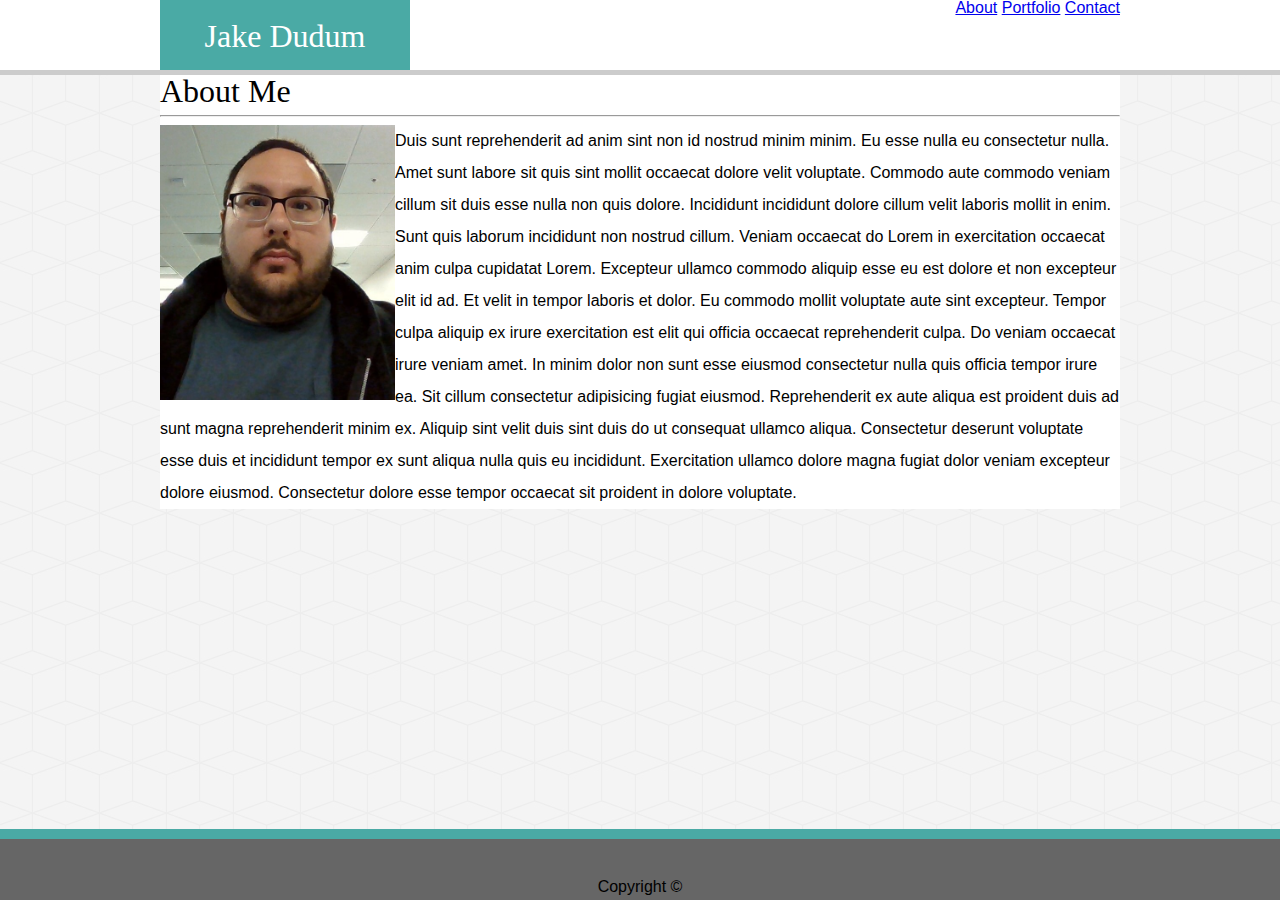
==== index.html @ 427b2b1d "adjusted size of #selfie in style.css and added more filler text to p tags in index.html" ====
<!DOCTYPE html>
<html lang="en">
<head>
    <meta charset="UTF-8">
    <meta name="viewport" content="width=device-width, initial-scale=1.0">
    <meta http-equiv="X-UA-Compatible" content="ie=edge">
    <title>Document</title>
    <link rel="stylesheet" href="assets/css/reset.css">
    <link rel="stylesheet" href="assets/css/style.css">
</head>
<body>

    <div class="header-background">

        <header class="content">
            
            <h1 id="name">Jake Dudum</h1>

            <nav>
                <a href="#">About</a>
                <a href="#">Portfolio</a>
                <a href="#">Contact</a>
            </nav>
        </header>

    </div>

    <section class="content">

        <h1 id="heading">About Me</h1>

        <hr>

        <img id="selfie" src="assets/Images/Selfie.jpg" alt="A selfie of Jake Dudum">

        <p>
            Duis sunt reprehenderit ad anim sint non id nostrud minim minim. Eu esse nulla eu consectetur nulla. Amet sunt labore sit quis sint mollit occaecat dolore velit voluptate. Commodo aute commodo veniam cillum sit duis esse nulla non quis dolore. Incididunt incididunt dolore cillum velit laboris mollit in enim. Sunt quis laborum incididunt non nostrud cillum.
            Veniam occaecat do Lorem in exercitation occaecat anim culpa cupidatat Lorem. Excepteur ullamco commodo aliquip esse eu est dolore et non excepteur elit id ad. Et velit in tempor laboris et dolor.
            Eu commodo mollit voluptate aute sint excepteur. Tempor culpa aliquip ex irure exercitation est elit qui officia occaecat reprehenderit culpa. Do veniam occaecat irure veniam amet. In minim dolor non sunt esse eiusmod consectetur nulla quis officia tempor irure ea. Sit cillum consectetur adipisicing fugiat eiusmod.
            Reprehenderit ex aute aliqua est proident duis ad sunt magna reprehenderit minim ex. Aliquip sint velit duis sint duis do ut consequat ullamco aliqua. Consectetur deserunt voluptate esse duis et incididunt tempor ex sunt aliqua nulla quis eu incididunt. Exercitation ullamco dolore magna fugiat dolor veniam excepteur dolore eiusmod. Consectetur dolore esse tempor occaecat sit proident in dolore voluptate.
        </p>

    </section>

    <footer>Copyright ©</footer>
    
</body>
</html>
---- assets/css/style.css ----
* {
    box-sizing: border-box;
}

body {
    background-image: url("../Images/cubes.png");
    height: 100%;
    margin: 0 auto;
    font-family: 'Arial', 'Helvetica Neue', Helvetica, sans-serif;
}

.content {
    margin: 0 auto;
    width: 960px;
}

.header-background {
    width: 100%;
    height: 75px;
    background: #ffffff;
    border-bottom: #cccccc 5px solid;
}

nav {
    float: right;
}

h1 {
    font-family: 'Georgia', Times, Times New Roman, serif;
    font-size: 32px;
}

#name {
    float: left;
    text-align: center;
    color: #ffffff;
    width: 250px;
    height: 70px;
    padding-top: 20px;
    background: #4aaaa5;
}

section {
    background: #ffffff;
}

#selfie {
    float: left;
    width: 235px;
    height: 275px;
}

p {
    line-height: 2;
}

footer {
    position: absolute;
    padding-top: 40px;
    padding-bottom: 5px;
    bottom: 0;
    width: 100%;
    text-align: center;
    background: #666666;
    border-top: #4aaaa5 10px solid;
}
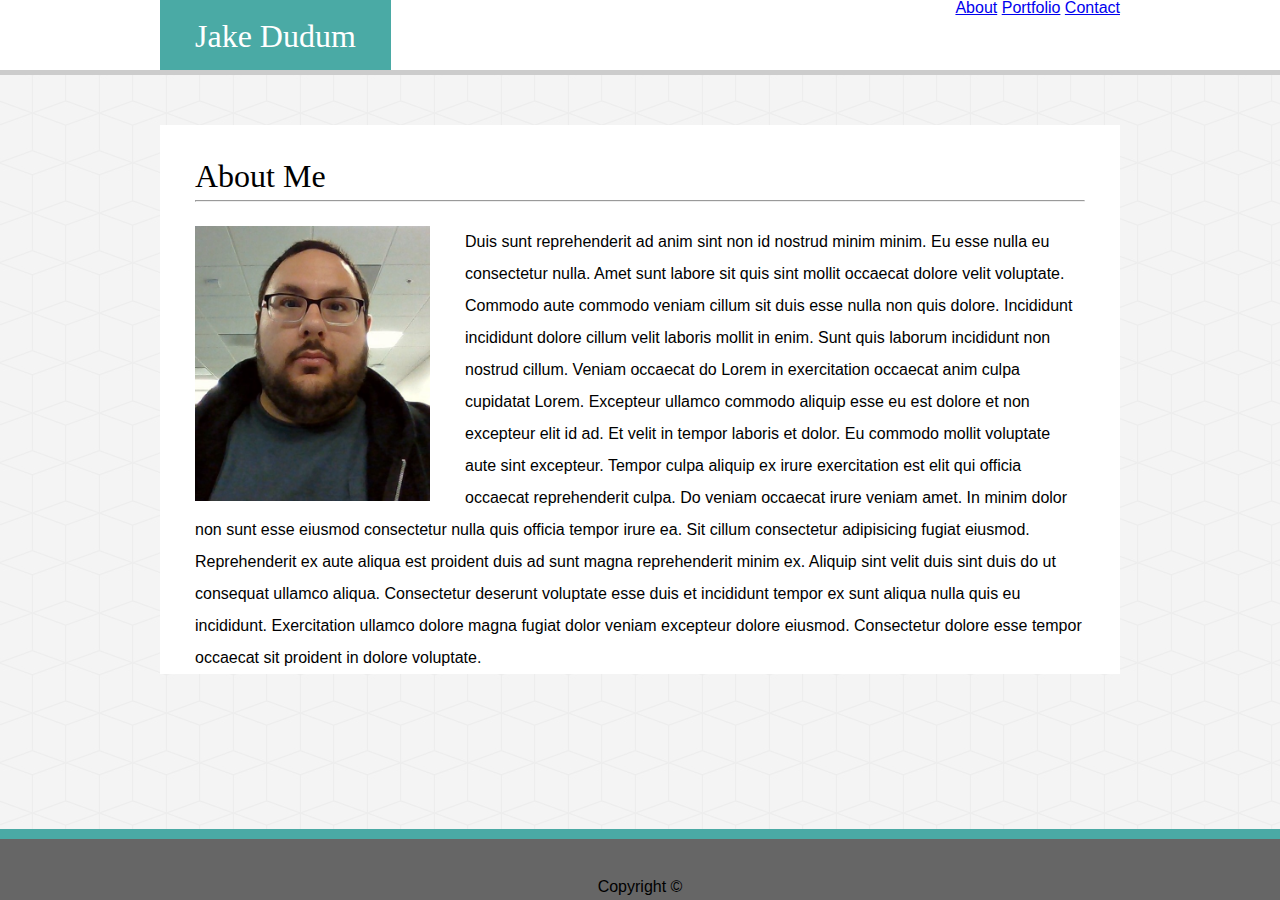
==== commit 44fe6ae1: "Added margin-right to #selfie in style.css" ====
--- a/index.html
+++ b/index.html
@@ -29,7 +29,7 @@
 
         <h1 id="heading">About Me</h1>
 
-        <hr>
+        <hr><br>
 
         <img id="selfie" src="assets/Images/Selfie.jpg" alt="A selfie of Jake Dudum">
 
--- a/assets/css/style.css
+++ b/assets/css/style.css
@@ -10,7 +10,8 @@
 }
 
 .content {
-    margin: 0 auto;
+    margin-left: auto;
+    margin-right: auto;
     width: 960px;
 }
 
@@ -34,20 +35,22 @@
     float: left;
     text-align: center;
     color: #ffffff;
-    width: 250px;
     height: 70px;
-    padding-top: 20px;
+    padding: 20px 35px 0px;
     background: #4aaaa5;
 }
 
 section {
+    margin-top: 50px;
     background: #ffffff;
+    padding: 35px 35px 0px;
 }
 
 #selfie {
     float: left;
     width: 235px;
     height: 275px;
+    margin-right: 35px;
 }
 
 p {
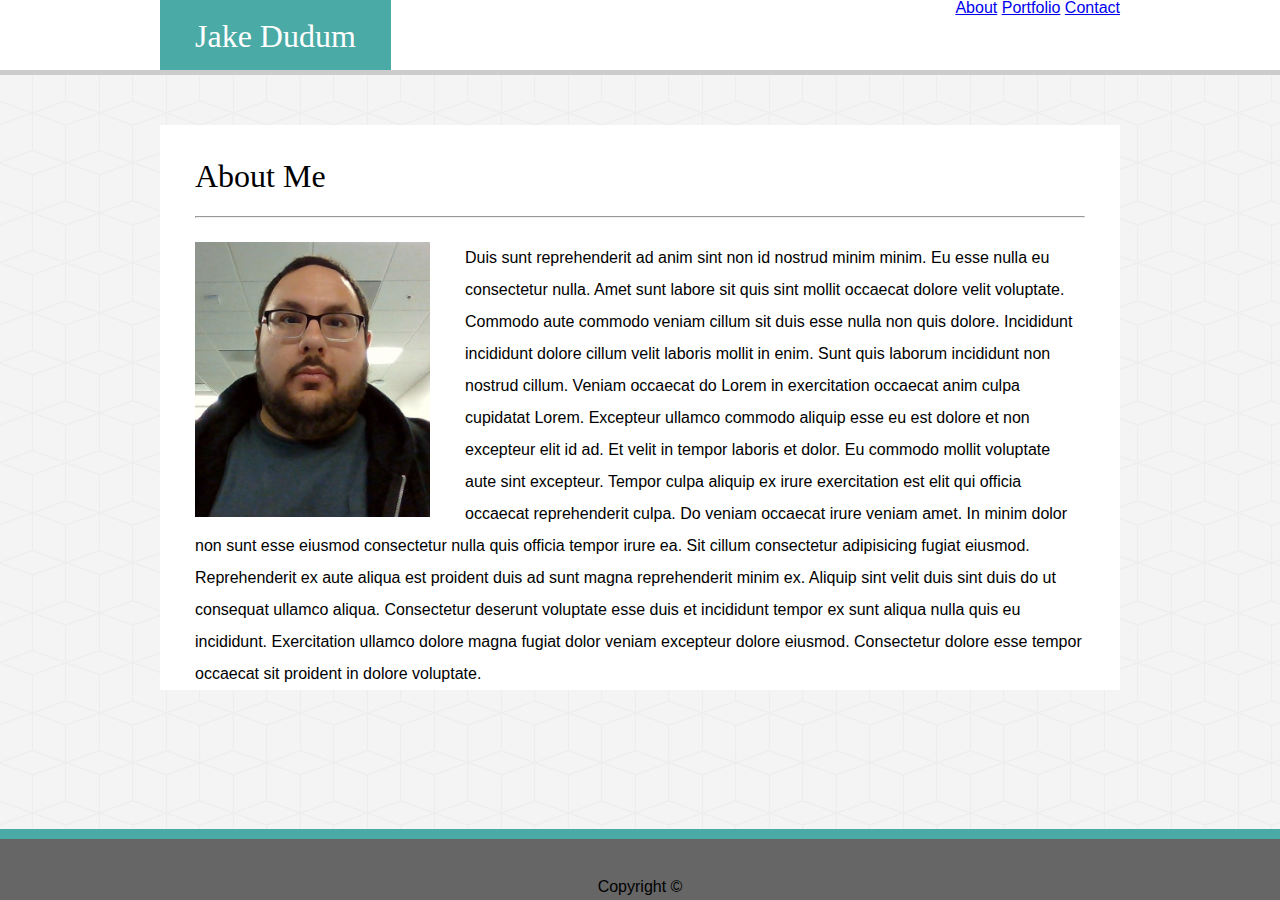
==== commit 3229423b: "Added <br> tags around <hr> within section for all .html files" ====
--- a/index.html
+++ b/index.html
@@ -29,7 +29,7 @@
 
         <h1 id="heading">About Me</h1>
 
-        <hr><br>
+        <br><hr><br>
 
         <img id="selfie" src="assets/Images/Selfie.jpg" alt="A selfie of Jake Dudum">
 
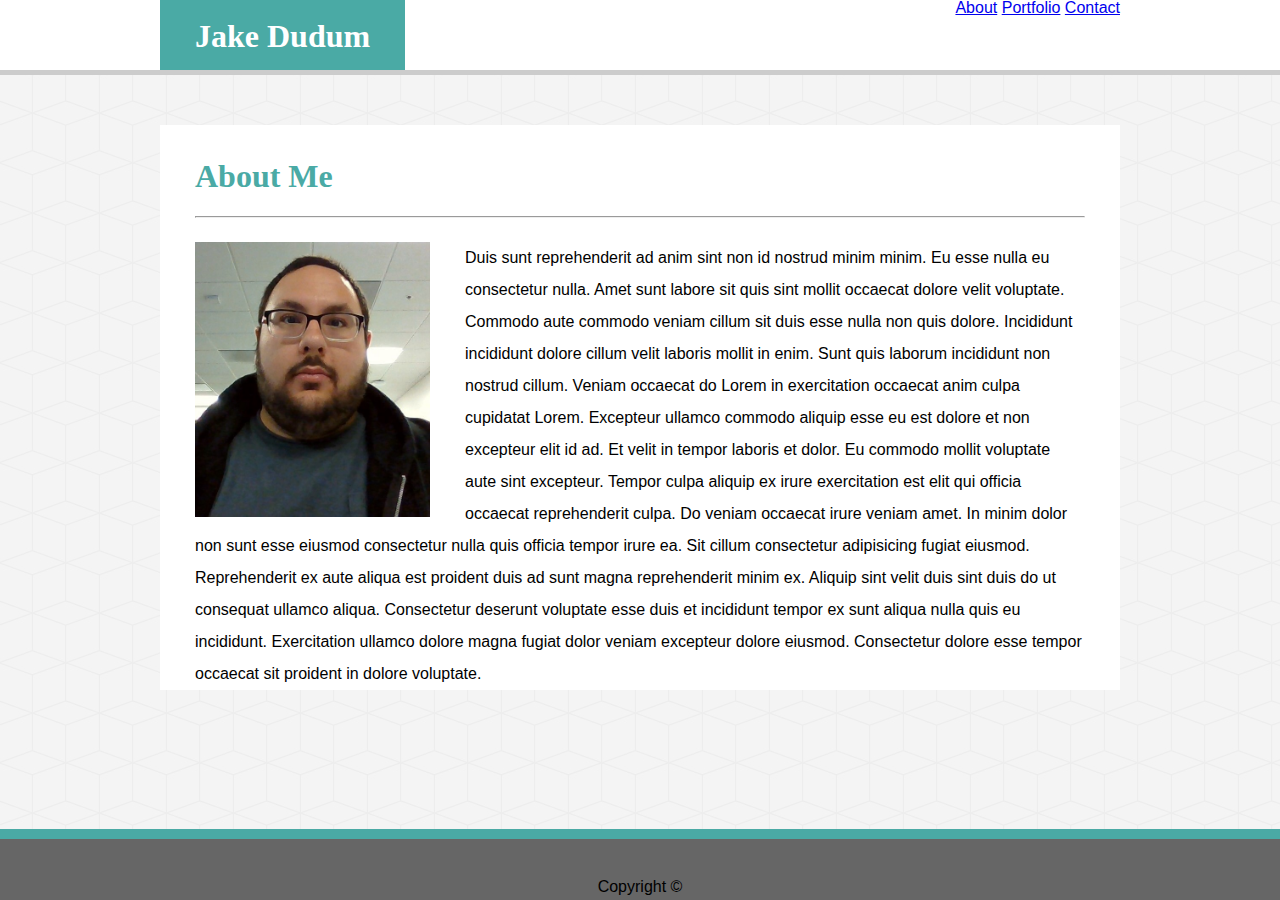
==== commit c1518d05: "Added links to <a> tags in <nav> in all .html files" ====
--- a/index.html
+++ b/index.html
@@ -17,9 +17,9 @@
             <h1 id="name">Jake Dudum</h1>
 
             <nav>
-                <a href="#">About</a>
-                <a href="#">Portfolio</a>
-                <a href="#">Contact</a>
+                <a href="index.html">About</a>
+                <a href="portfolio.html">Portfolio</a>
+                <a href="contact.html">Contact</a>
             </nav>
         </header>
 
--- a/assets/css/style.css
+++ b/assets/css/style.css
@@ -29,6 +29,7 @@
 h1 {
     font-family: 'Georgia', Times, Times New Roman, serif;
     font-size: 32px;
+    font-weight: bold;
 }
 
 #name {
@@ -44,6 +45,10 @@
     margin-top: 50px;
     background: #ffffff;
     padding: 35px 35px 0px;
+}
+
+#heading {
+    color: #4aaaa5;
 }
 
 #selfie {
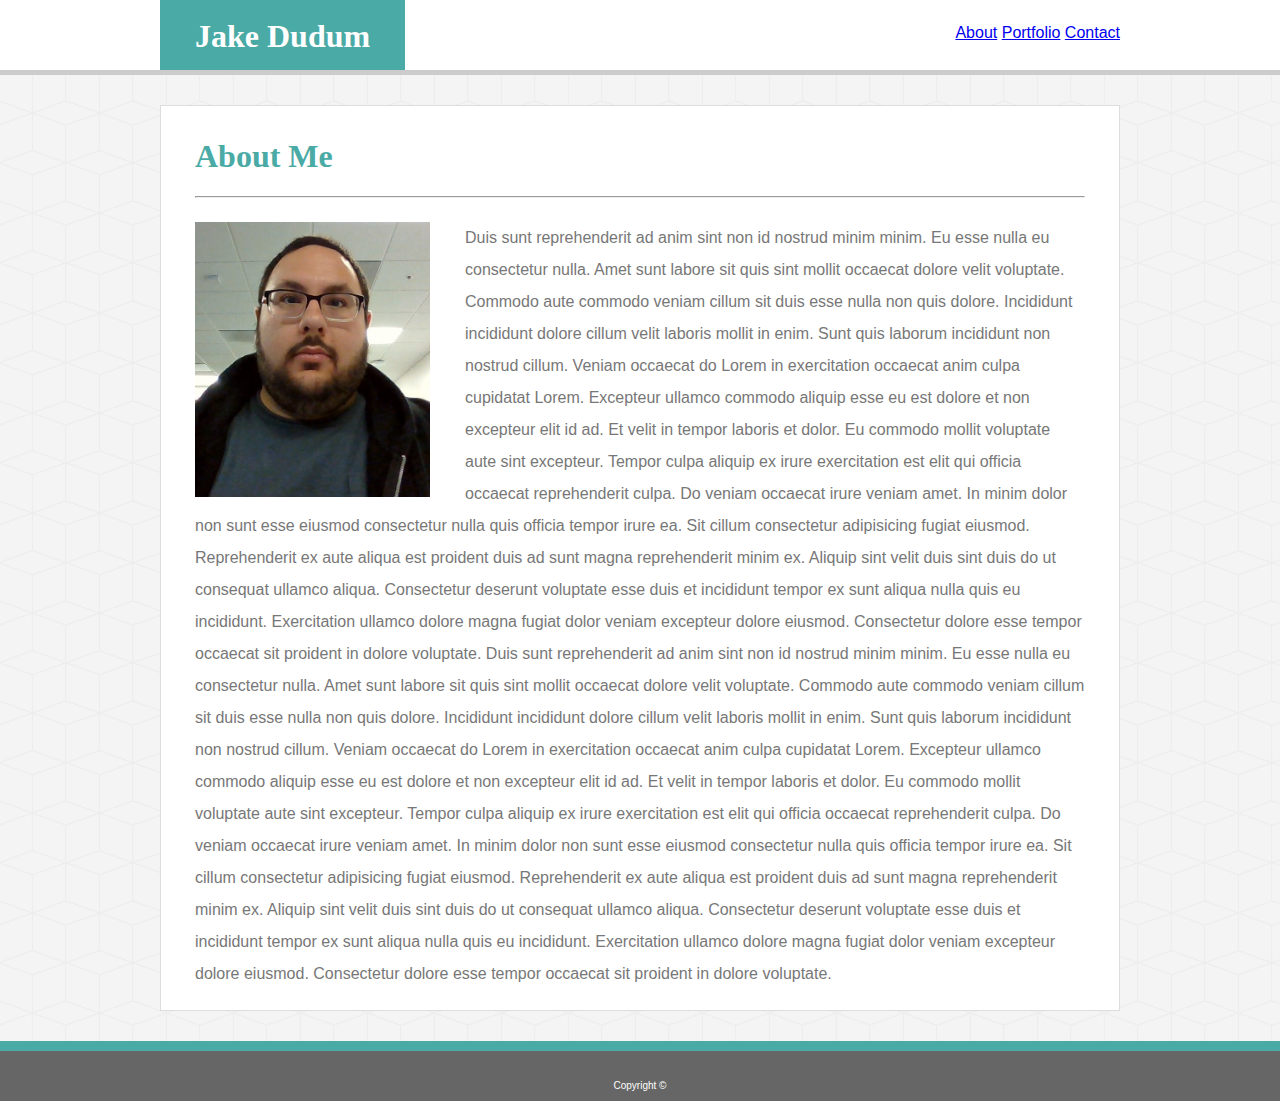
==== commit 2cc3c80f: "Added a container div around entire body html except footer in all .html files and added style to it" ====
--- a/index.html
+++ b/index.html
@@ -10,37 +10,43 @@
 </head>
 <body>
 
-    <div class="header-background">
+    <div class="container">
 
-        <header class="content">
-            
-            <h1 id="name">Jake Dudum</h1>
+        <div class="header-background">
 
-            <nav>
-                <a href="index.html">About</a>
-                <a href="portfolio.html">Portfolio</a>
-                <a href="contact.html">Contact</a>
-            </nav>
-        </header>
+            <header class="content">
+                
+                <h1 id="name">Jake Dudum</h1>
 
+                <nav>
+                    <a href="index.html">About</a>
+                    <a href="portfolio.html">Portfolio</a>
+                    <a href="contact.html">Contact</a>
+                </nav>
+            </header>
+
+        </div>
+
+        <section class="content">
+
+            <h1 id="heading">About Me</h1>
+
+            <br><hr><br>
+
+            <img id="selfie" src="assets/Images/Selfie.jpg" alt="A selfie of Jake Dudum">
+
+            <p>
+                Duis sunt reprehenderit ad anim sint non id nostrud minim minim. Eu esse nulla eu consectetur nulla. Amet sunt labore sit quis sint mollit occaecat dolore velit voluptate. Commodo aute commodo veniam cillum sit duis esse nulla non quis dolore. Incididunt incididunt dolore cillum velit laboris mollit in enim. Sunt quis laborum incididunt non nostrud cillum.
+                Veniam occaecat do Lorem in exercitation occaecat anim culpa cupidatat Lorem. Excepteur ullamco commodo aliquip esse eu est dolore et non excepteur elit id ad. Et velit in tempor laboris et dolor.
+                Eu commodo mollit voluptate aute sint excepteur. Tempor culpa aliquip ex irure exercitation est elit qui officia occaecat reprehenderit culpa. Do veniam occaecat irure veniam amet. In minim dolor non sunt esse eiusmod consectetur nulla quis officia tempor irure ea. Sit cillum consectetur adipisicing fugiat eiusmod.
+                Reprehenderit ex aute aliqua est proident duis ad sunt magna reprehenderit minim ex. Aliquip sint velit duis sint duis do ut consequat ullamco aliqua. Consectetur deserunt voluptate esse duis et incididunt tempor ex sunt aliqua nulla quis eu incididunt. Exercitation ullamco dolore magna fugiat dolor veniam excepteur dolore eiusmod. Consectetur dolore esse tempor occaecat sit proident in dolore voluptate.
+                Duis sunt reprehenderit ad anim sint non id nostrud minim minim. Eu esse nulla eu consectetur nulla. Amet sunt labore sit quis sint mollit occaecat dolore velit voluptate. Commodo aute commodo veniam cillum sit duis esse nulla non quis dolore. Incididunt incididunt dolore cillum velit laboris mollit in enim. Sunt quis laborum incididunt non nostrud cillum.
+                Veniam occaecat do Lorem in exercitation occaecat anim culpa cupidatat Lorem. Excepteur ullamco commodo aliquip esse eu est dolore et non excepteur elit id ad. Et velit in tempor laboris et dolor.
+                Eu commodo mollit voluptate aute sint excepteur. Tempor culpa aliquip ex irure exercitation est elit qui officia occaecat reprehenderit culpa. Do veniam occaecat irure veniam amet. In minim dolor non sunt esse eiusmod consectetur nulla quis officia tempor irure ea. Sit cillum consectetur adipisicing fugiat eiusmod.
+                Reprehenderit ex aute aliqua est proident duis ad sunt magna reprehenderit minim ex. Aliquip sint velit duis sint duis do ut consequat ullamco aliqua. Consectetur deserunt voluptate esse duis et incididunt tempor ex sunt aliqua nulla quis eu incididunt. Exercitation ullamco dolore magna fugiat dolor veniam excepteur dolore eiusmod. Consectetur dolore esse tempor occaecat sit proident in dolore voluptate.
+            </p>
+        </section>
     </div>
-
-    <section class="content">
-
-        <h1 id="heading">About Me</h1>
-
-        <br><hr><br>
-
-        <img id="selfie" src="assets/Images/Selfie.jpg" alt="A selfie of Jake Dudum">
-
-        <p>
-            Duis sunt reprehenderit ad anim sint non id nostrud minim minim. Eu esse nulla eu consectetur nulla. Amet sunt labore sit quis sint mollit occaecat dolore velit voluptate. Commodo aute commodo veniam cillum sit duis esse nulla non quis dolore. Incididunt incididunt dolore cillum velit laboris mollit in enim. Sunt quis laborum incididunt non nostrud cillum.
-            Veniam occaecat do Lorem in exercitation occaecat anim culpa cupidatat Lorem. Excepteur ullamco commodo aliquip esse eu est dolore et non excepteur elit id ad. Et velit in tempor laboris et dolor.
-            Eu commodo mollit voluptate aute sint excepteur. Tempor culpa aliquip ex irure exercitation est elit qui officia occaecat reprehenderit culpa. Do veniam occaecat irure veniam amet. In minim dolor non sunt esse eiusmod consectetur nulla quis officia tempor irure ea. Sit cillum consectetur adipisicing fugiat eiusmod.
-            Reprehenderit ex aute aliqua est proident duis ad sunt magna reprehenderit minim ex. Aliquip sint velit duis sint duis do ut consequat ullamco aliqua. Consectetur deserunt voluptate esse duis et incididunt tempor ex sunt aliqua nulla quis eu incididunt. Exercitation ullamco dolore magna fugiat dolor veniam excepteur dolore eiusmod. Consectetur dolore esse tempor occaecat sit proident in dolore voluptate.
-        </p>
-
-    </section>
 
     <footer>Copyright ©</footer>
     
--- a/assets/css/style.css
+++ b/assets/css/style.css
@@ -7,6 +7,11 @@
     height: 100%;
     margin: 0 auto;
     font-family: 'Arial', 'Helvetica Neue', Helvetica, sans-serif;
+    color: #777777;
+}
+
+.container {
+    min-height: calc(100vh - 90px);
 }
 
 .content {
@@ -22,8 +27,13 @@
     border-bottom: #cccccc 5px solid;
 }
 
+.data, .message {
+    width: 100%;
+}
+
 nav {
     float: right;
+    margin-top: 25px;
 }
 
 h1 {
@@ -42,9 +52,11 @@
 }
 
 section {
-    margin-top: 50px;
+    margin-top: 30px;
+    margin-bottom: 30px;
     background: #ffffff;
-    padding: 35px 35px 0px;
+    border: #dddddd 1px solid;
+    padding: 34px 34px 20px;
 }
 
 #heading {
@@ -63,12 +75,13 @@
 }
 
 footer {
-    position: absolute;
-    padding-top: 40px;
-    padding-bottom: 5px;
+    height: 60px;
+    padding-top: 30px;
     bottom: 0;
     width: 100%;
+    font-size: 10px;
     text-align: center;
+    color: #ffffff;
     background: #666666;
     border-top: #4aaaa5 10px solid;
 }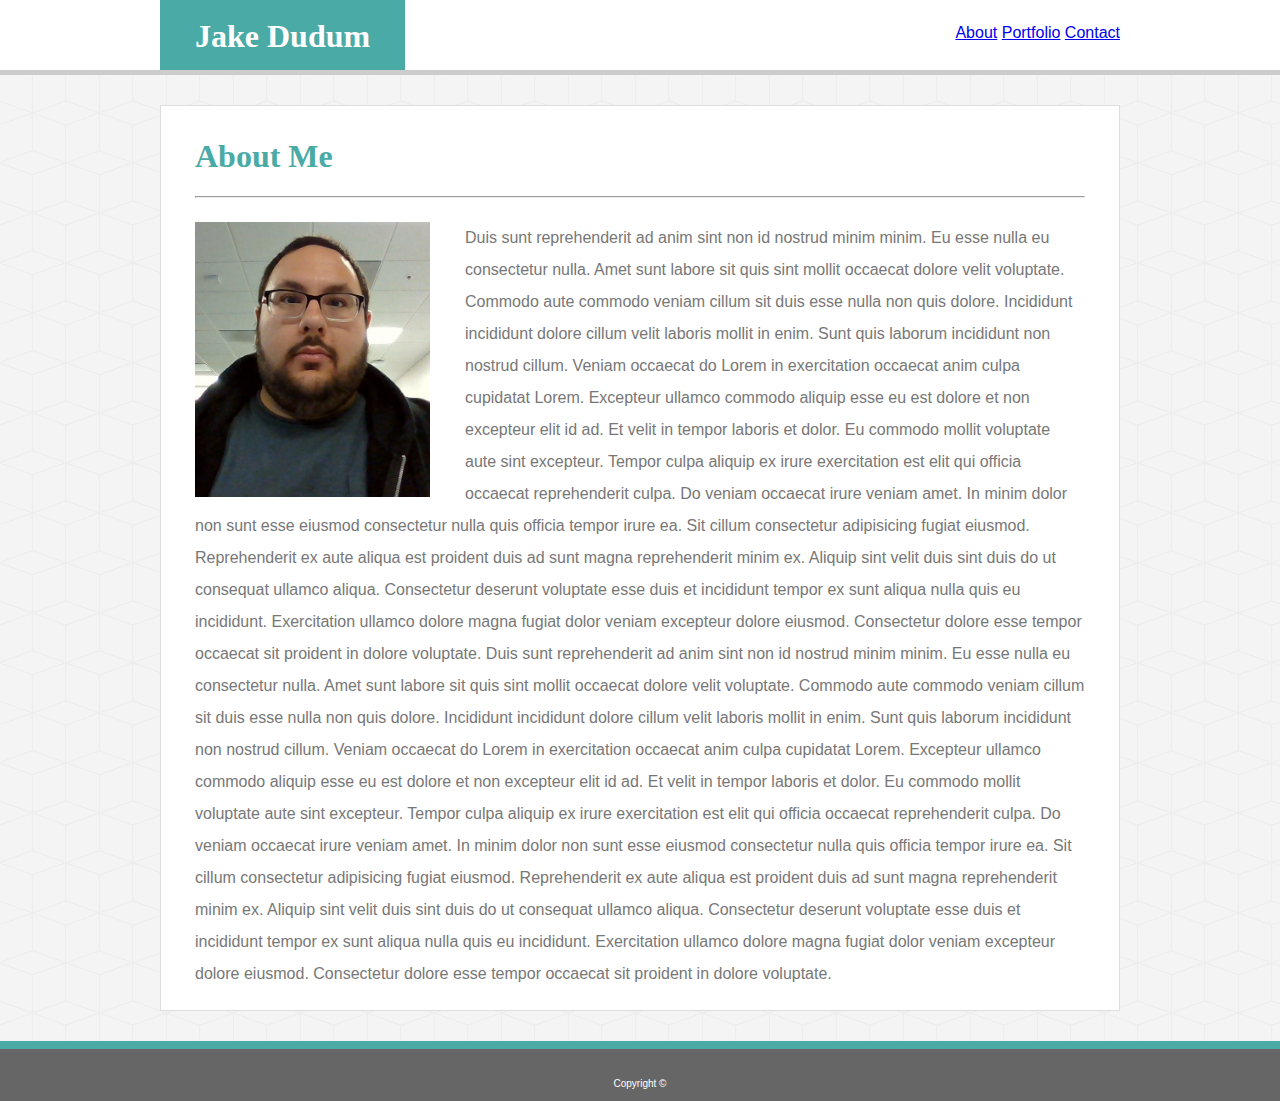
==== commit bfaed6b8: "Added id tag to <p> tag at line 38 in index.html and changed p in style.css to that id" ====
--- a/index.html
+++ b/index.html
@@ -35,7 +35,7 @@
 
             <img id="selfie" src="assets/Images/Selfie.jpg" alt="A selfie of Jake Dudum">
 
-            <p>
+            <p id="bio">
                 Duis sunt reprehenderit ad anim sint non id nostrud minim minim. Eu esse nulla eu consectetur nulla. Amet sunt labore sit quis sint mollit occaecat dolore velit voluptate. Commodo aute commodo veniam cillum sit duis esse nulla non quis dolore. Incididunt incididunt dolore cillum velit laboris mollit in enim. Sunt quis laborum incididunt non nostrud cillum.
                 Veniam occaecat do Lorem in exercitation occaecat anim culpa cupidatat Lorem. Excepteur ullamco commodo aliquip esse eu est dolore et non excepteur elit id ad. Et velit in tempor laboris et dolor.
                 Eu commodo mollit voluptate aute sint excepteur. Tempor culpa aliquip ex irure exercitation est elit qui officia occaecat reprehenderit culpa. Do veniam occaecat irure veniam amet. In minim dolor non sunt esse eiusmod consectetur nulla quis officia tempor irure ea. Sit cillum consectetur adipisicing fugiat eiusmod.
--- a/assets/css/style.css
+++ b/assets/css/style.css
@@ -70,8 +70,25 @@
     margin-right: 35px;
 }
 
-p {
+#bio {
     line-height: 2;
+}
+
+#submit {
+    text-align: center;
+    display: inline-block;
+    text-decoration: none;
+    border: none;
+    padding: 10px 32px;
+    font-size: 16px;
+    margin: 4px 2px;
+    cursor: pointer;
+    color: #ffffff;
+    background: #4aaaa5;
+}
+
+#submit:hover {
+    background: #A9E8A7;
 }
 
 footer {
@@ -83,5 +100,5 @@
     text-align: center;
     color: #ffffff;
     background: #666666;
-    border-top: #4aaaa5 10px solid;
+    border-top: #4aaaa5 8px solid;
 }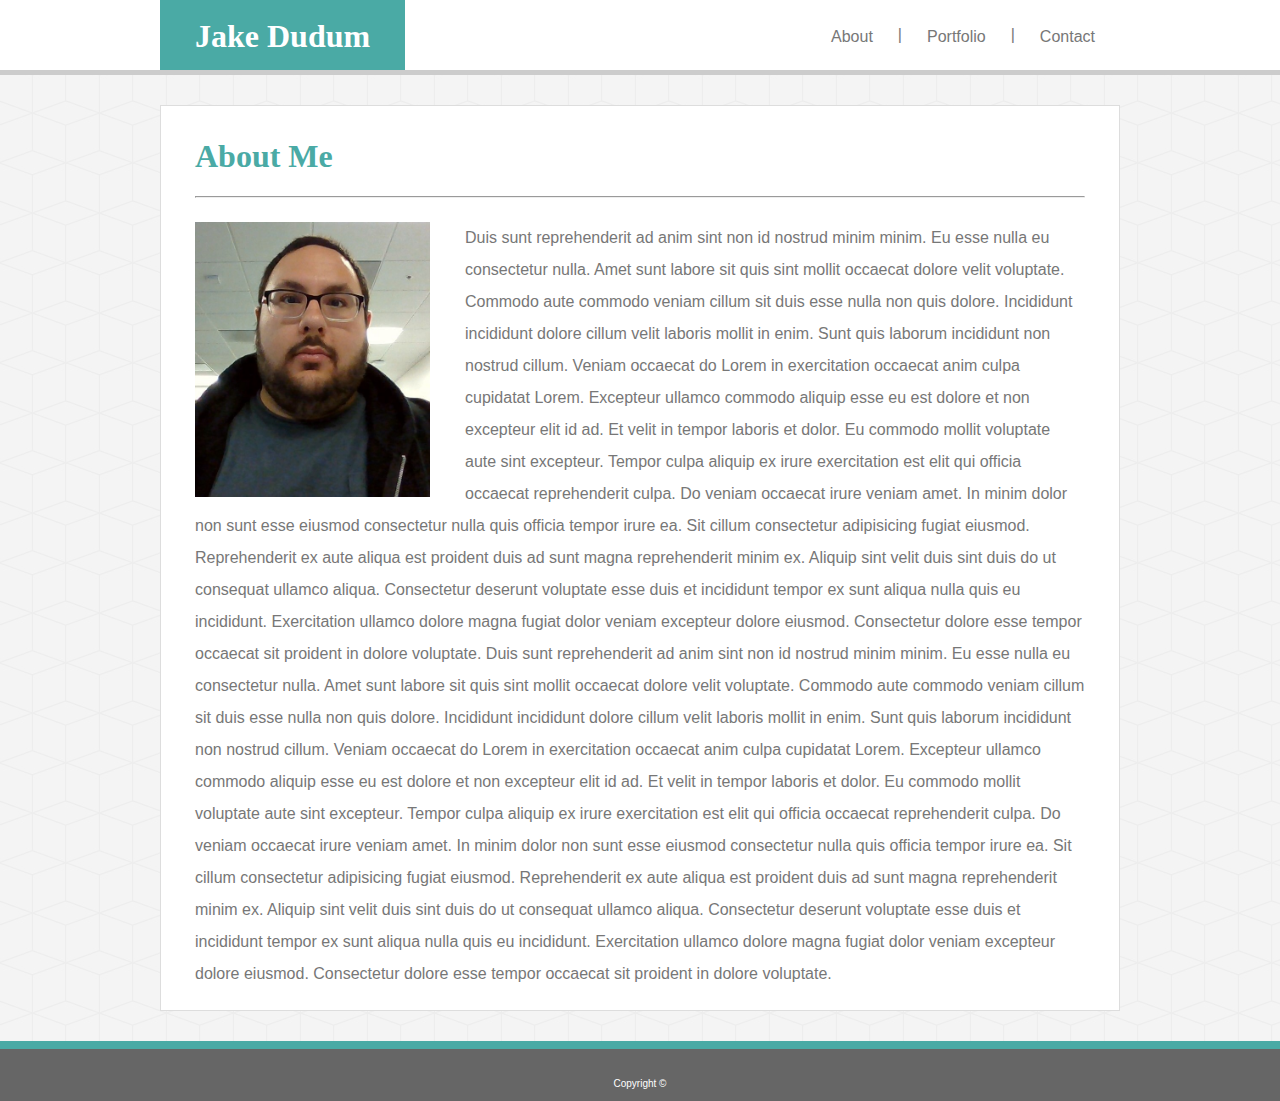
==== commit 0c1fdcaf: "Added class to anchor tags in <nav> across all .html files and added styling to that class(navigate)" ====
--- a/index.html
+++ b/index.html
@@ -19,9 +19,9 @@
                 <h1 id="name">Jake Dudum</h1>
 
                 <nav>
-                    <a href="index.html">About</a>
-                    <a href="portfolio.html">Portfolio</a>
-                    <a href="contact.html">Contact</a>
+                    <a class="navigate" href="contact.html">Contact</a><p class="dash">|</p>
+                    <a class="navigate" href="portfolio.html">Portfolio</a><p class="dash">|</p>
+                    <a class="navigate" href="index.html">About</a>
                 </nav>
             </header>
 
--- a/assets/css/style.css
+++ b/assets/css/style.css
@@ -33,7 +33,22 @@
 
 nav {
     float: right;
-    margin-top: 25px;
+    margin-top: 15px;
+}
+
+.dash {
+    color: #777777;
+    float: right;
+    margin-top: 12px;
+}
+
+.navigate {
+    float: right;
+    background-color: #ffffff;
+    color: #777777;
+    padding: 14px 25px;
+    text-align: center;
+    text-decoration: none;
 }
 
 h1 {
@@ -74,6 +89,39 @@
     line-height: 2;
 }
 
+.imgLink {
+    height: 240px;
+    width: 280px;
+    position: relative;
+    color: #ffffff;
+    margin-bottom: 50px;
+}
+
+.imgLinkName {
+    position: absolute;
+    width: 100%;
+    height: 50px;
+    margin-bottom: 5px;
+    padding-top: 15px;
+    text-align: center;
+    bottom: 0;
+    background: #4aaaa5;
+}
+
+.alignLeft {
+    float: left;
+    clear: left;
+}
+
+.alignRight {
+    float: right;
+    margin-right: 280px;
+}
+
+.clearfix {
+    clear: both;
+}
+
 #submit {
     text-align: center;
     display: inline-block;
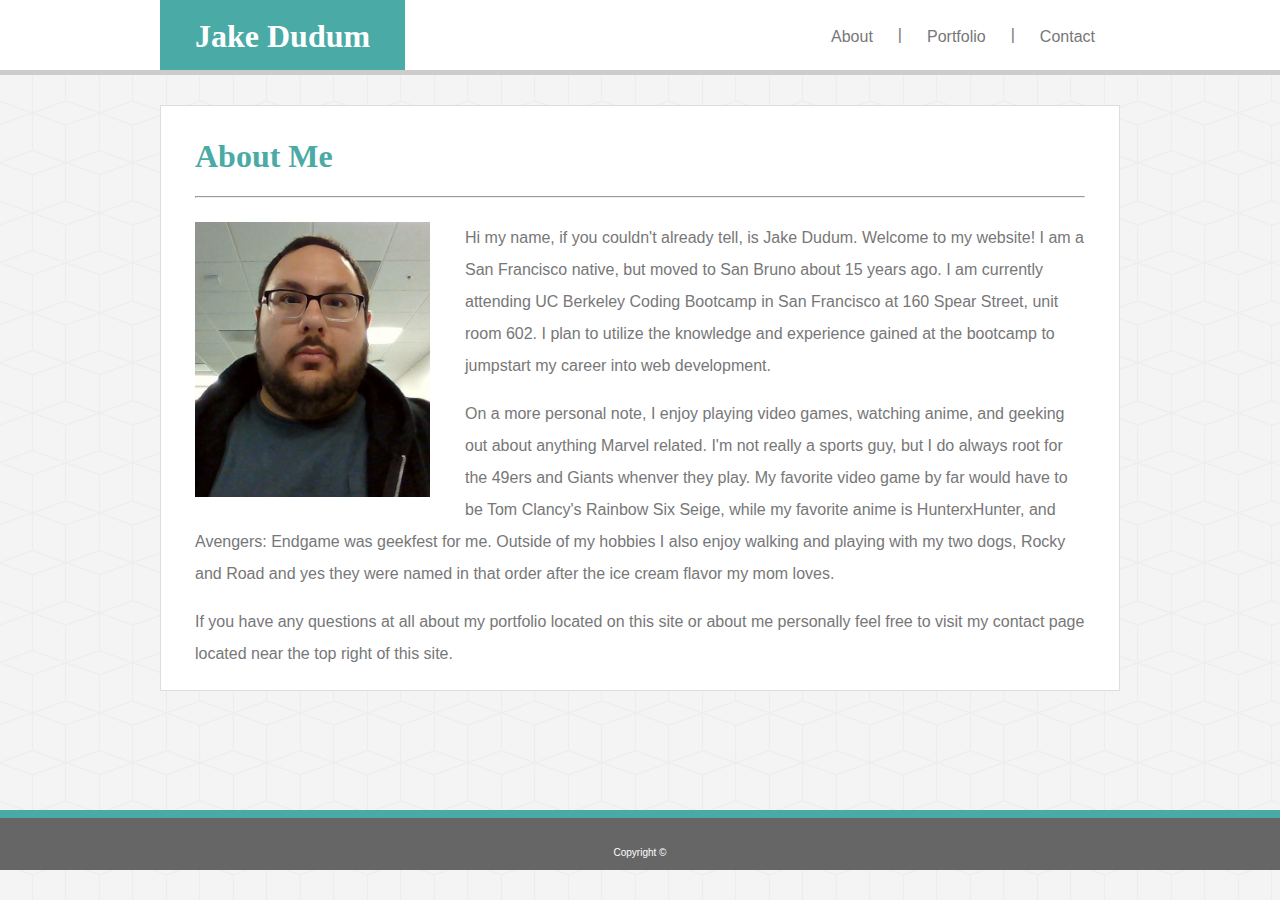
==== commit 03840214: "Replaced filler text with bio and changed p tag id to a class in index.html as well as added picture" ====
--- a/index.html
+++ b/index.html
@@ -35,16 +35,18 @@
 
             <img id="selfie" src="assets/Images/Selfie.jpg" alt="A selfie of Jake Dudum">
 
-            <p id="bio">
-                Duis sunt reprehenderit ad anim sint non id nostrud minim minim. Eu esse nulla eu consectetur nulla. Amet sunt labore sit quis sint mollit occaecat dolore velit voluptate. Commodo aute commodo veniam cillum sit duis esse nulla non quis dolore. Incididunt incididunt dolore cillum velit laboris mollit in enim. Sunt quis laborum incididunt non nostrud cillum.
-                Veniam occaecat do Lorem in exercitation occaecat anim culpa cupidatat Lorem. Excepteur ullamco commodo aliquip esse eu est dolore et non excepteur elit id ad. Et velit in tempor laboris et dolor.
-                Eu commodo mollit voluptate aute sint excepteur. Tempor culpa aliquip ex irure exercitation est elit qui officia occaecat reprehenderit culpa. Do veniam occaecat irure veniam amet. In minim dolor non sunt esse eiusmod consectetur nulla quis officia tempor irure ea. Sit cillum consectetur adipisicing fugiat eiusmod.
-                Reprehenderit ex aute aliqua est proident duis ad sunt magna reprehenderit minim ex. Aliquip sint velit duis sint duis do ut consequat ullamco aliqua. Consectetur deserunt voluptate esse duis et incididunt tempor ex sunt aliqua nulla quis eu incididunt. Exercitation ullamco dolore magna fugiat dolor veniam excepteur dolore eiusmod. Consectetur dolore esse tempor occaecat sit proident in dolore voluptate.
-                Duis sunt reprehenderit ad anim sint non id nostrud minim minim. Eu esse nulla eu consectetur nulla. Amet sunt labore sit quis sint mollit occaecat dolore velit voluptate. Commodo aute commodo veniam cillum sit duis esse nulla non quis dolore. Incididunt incididunt dolore cillum velit laboris mollit in enim. Sunt quis laborum incididunt non nostrud cillum.
-                Veniam occaecat do Lorem in exercitation occaecat anim culpa cupidatat Lorem. Excepteur ullamco commodo aliquip esse eu est dolore et non excepteur elit id ad. Et velit in tempor laboris et dolor.
-                Eu commodo mollit voluptate aute sint excepteur. Tempor culpa aliquip ex irure exercitation est elit qui officia occaecat reprehenderit culpa. Do veniam occaecat irure veniam amet. In minim dolor non sunt esse eiusmod consectetur nulla quis officia tempor irure ea. Sit cillum consectetur adipisicing fugiat eiusmod.
-                Reprehenderit ex aute aliqua est proident duis ad sunt magna reprehenderit minim ex. Aliquip sint velit duis sint duis do ut consequat ullamco aliqua. Consectetur deserunt voluptate esse duis et incididunt tempor ex sunt aliqua nulla quis eu incididunt. Exercitation ullamco dolore magna fugiat dolor veniam excepteur dolore eiusmod. Consectetur dolore esse tempor occaecat sit proident in dolore voluptate.
+            <p class="bio">
+                Hi my name, if you couldn't already tell, is Jake Dudum. Welcome to my website! I am a San Francisco native, but moved to San Bruno about 15 years ago. I am currently attending UC Berkeley Coding Bootcamp in San Francisco at 160 Spear Street, unit room 602. I plan to utilize the knowledge and experience gained at the bootcamp to jumpstart my career into web development.
             </p>
+            <br>
+            <p class="bio">
+                On a more personal note, I enjoy playing video games, watching anime, and geeking out about anything Marvel related. I'm not really a sports guy, but I do always root for the 49ers and Giants whenver they play. My favorite video game by far would have to be Tom Clancy's Rainbow Six Seige, while my favorite anime is HunterxHunter, and Avengers: Endgame was geekfest for me. Outside of my hobbies I also enjoy walking and playing with my two dogs, Rocky and Road and yes they were named in that order after the ice cream flavor my mom loves.
+            </p>
+            <br>
+            <p class="bio">
+                If you have any questions at all about my portfolio located on this site or about me personally feel free to visit my contact page located near the top right of this site.
+            </p>
+            <div class="clearfix"></div>
         </section>
     </div>
 
--- a/assets/css/style.css
+++ b/assets/css/style.css
@@ -51,6 +51,10 @@
     text-decoration: none;
 }
 
+.navigate:hover {
+    background: #DDD1E8;
+}
+
 h1 {
     font-family: 'Georgia', Times, Times New Roman, serif;
     font-size: 32px;
@@ -85,7 +89,7 @@
     margin-right: 35px;
 }
 
-#bio {
+.bio {
     line-height: 2;
 }
 
@@ -97,6 +101,10 @@
     margin-bottom: 50px;
 }
 
+.imgLink:hover {
+    opacity: 0.5;
+}
+
 .imgLinkName {
     position: absolute;
     width: 100%;
@@ -104,6 +112,7 @@
     margin-bottom: 5px;
     padding-top: 15px;
     text-align: center;
+    font-size: 20px;
     bottom: 0;
     background: #4aaaa5;
 }
@@ -120,6 +129,11 @@
 
 .clearfix {
     clear: both;
+}
+
+.message {
+    height: 200px;
+    column-span: 100%;
 }
 
 #submit {
